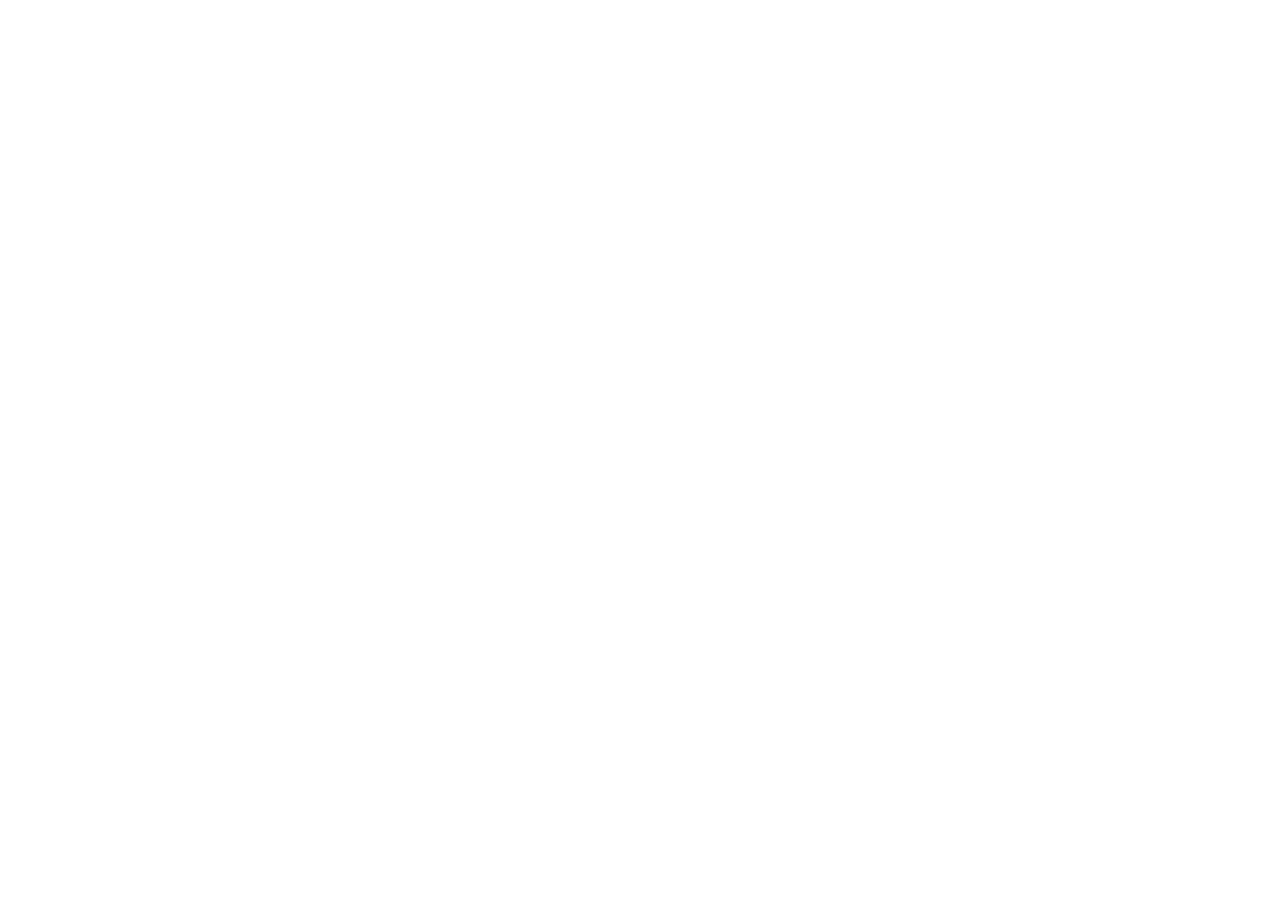
==== index.html @ 433443e3 "Basicos" ====
<!doctype html>
<html lang="es-ES">

<head>
    <title> </title>
    <meta http-equiv="content-type" content="text/html; charset=utf-8">
    <link rel="stylesheet" href="style.css" type="text/css" />
</head>

<body>




</body>
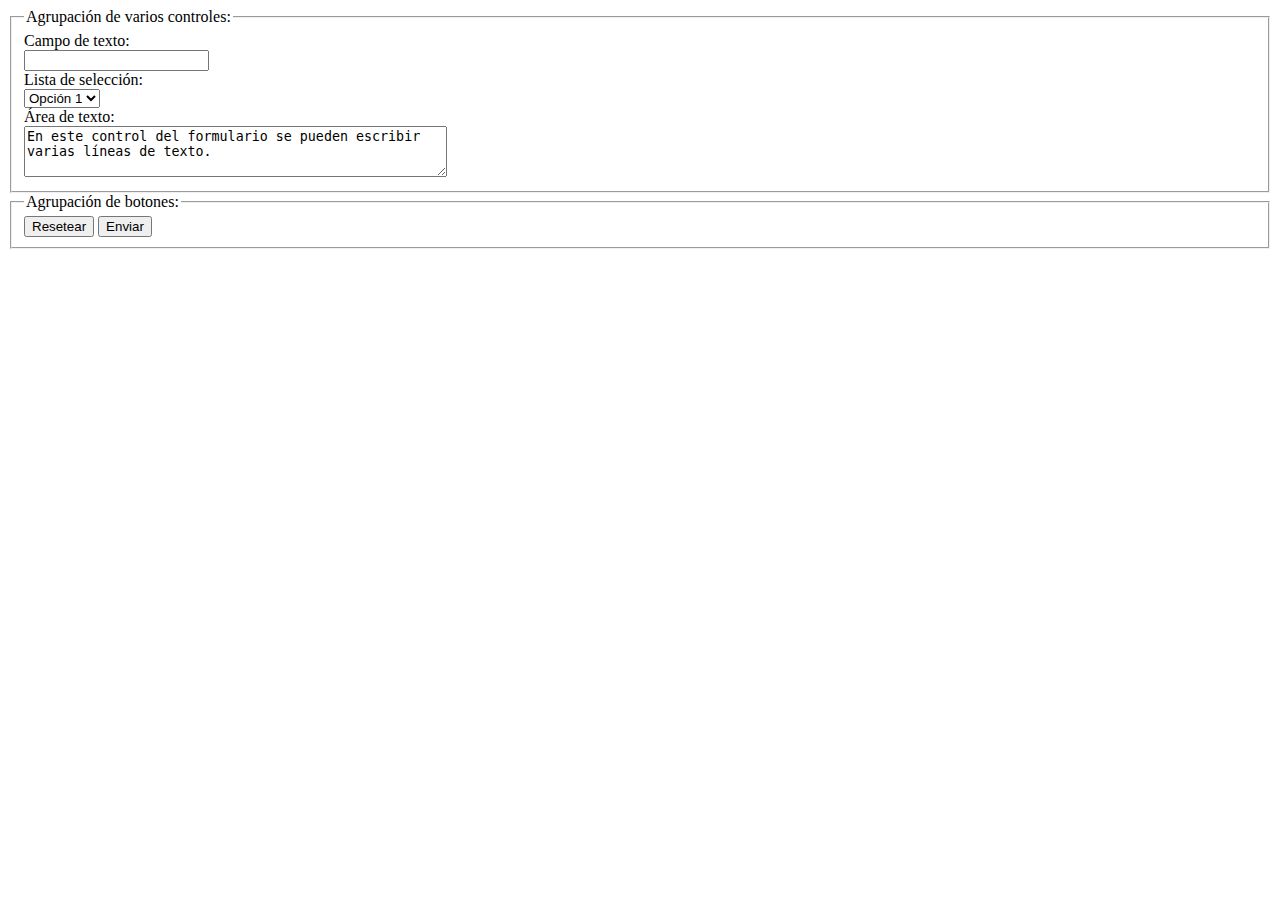
==== commit f6b52a8e: "inicio" ====
--- a/index.html
+++ b/index.html
@@ -1,15 +1,34 @@
-<!doctype html>
+<!DOCTYPE html>
 <html lang="es-ES">
-
-<head>
-    <title> </title>
-    <meta http-equiv="content-type" content="text/html; charset=utf-8">
-    <link rel="stylesheet" href="style.css" type="text/css" />
-</head>
-
-<body>
-
-
-
-
-</body>
+  <head>
+    <meta charset="utf-8">
+    <title>Ejemplo de agrupación de elementos en un formulario</title>
+  </head>
+  <body>
+    <form action="procesar-datos.php" method="post">
+      <fieldset>
+        <legend>Agrupación de varios controles:</legend>
+        Campo de texto:
+        <br>
+        <input type="text" name="campo_de_texto">
+        <br>
+        Lista de selección:
+        <br>
+        <select name="lista_de_seleccion">
+          <option value="opcion1">Opción 1</option>
+          <option value="opcion2">Opción 2</option>
+          <option value="opcion3">Opción 3</option>
+        </select>
+        <br>
+        Área de texto:
+        <br>
+        <textarea name="area_de_texto" rows="3" cols="50">En este control del formulario se pueden escribir varias líneas de texto.</textarea>
+      </fieldset>
+      <fieldset>
+        <legend>Agrupación de botones:</legend>
+        <button type="reset">Resetear</button>
+        <button type="submit">Enviar</button>
+      </fieldset>
+    </form>
+  </body>
+</html>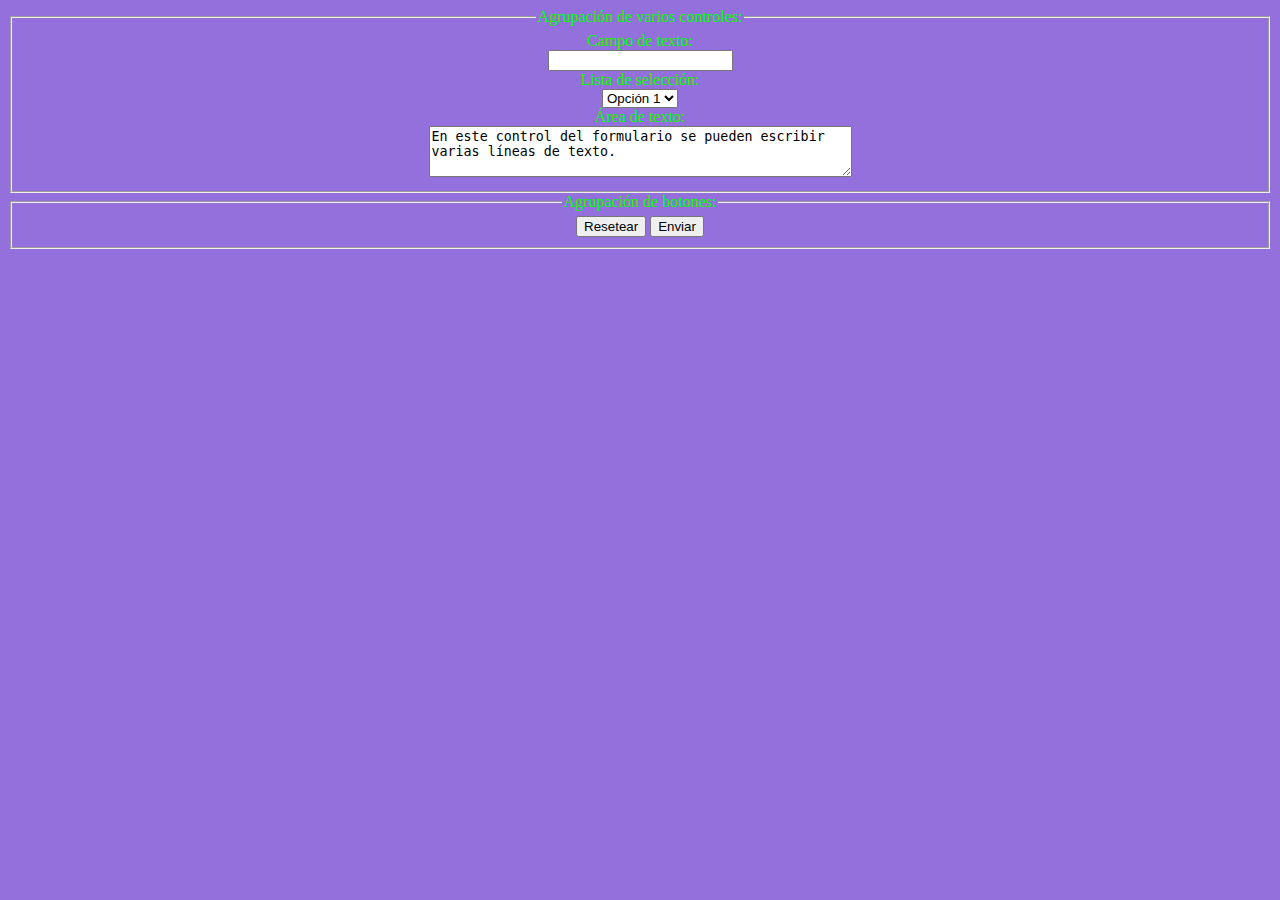
==== commit 6b568d04: "guarfar cosas" ====
--- a/index.html
+++ b/index.html
@@ -1,9 +1,12 @@
-<!DOCTYPE html>
+<!doctype html>
 <html lang="es-ES">
-  <head>
-    <meta charset="utf-8">
-    <title>Ejemplo de agrupación de elementos en un formulario</title>
-  </head>
+
+<head>
+    <title>Formulario. </title>
+    <meta http-equiv="content-type" content="text/html; charset=utf-8">
+    <link rel="stylesheet" href="style.css" type="text/css" />
+    <link href="img/icono.png" type="icono/png" rel="icon">
+</head>
   <body>
     <form action="procesar-datos.php" method="post">
       <fieldset>
--- a/style.css
+++ b/style.css
@@ -0,0 +1,5 @@
+body{
+    text-align: center;
+    background-color:mediumpurple;
+    color:lime;
+}
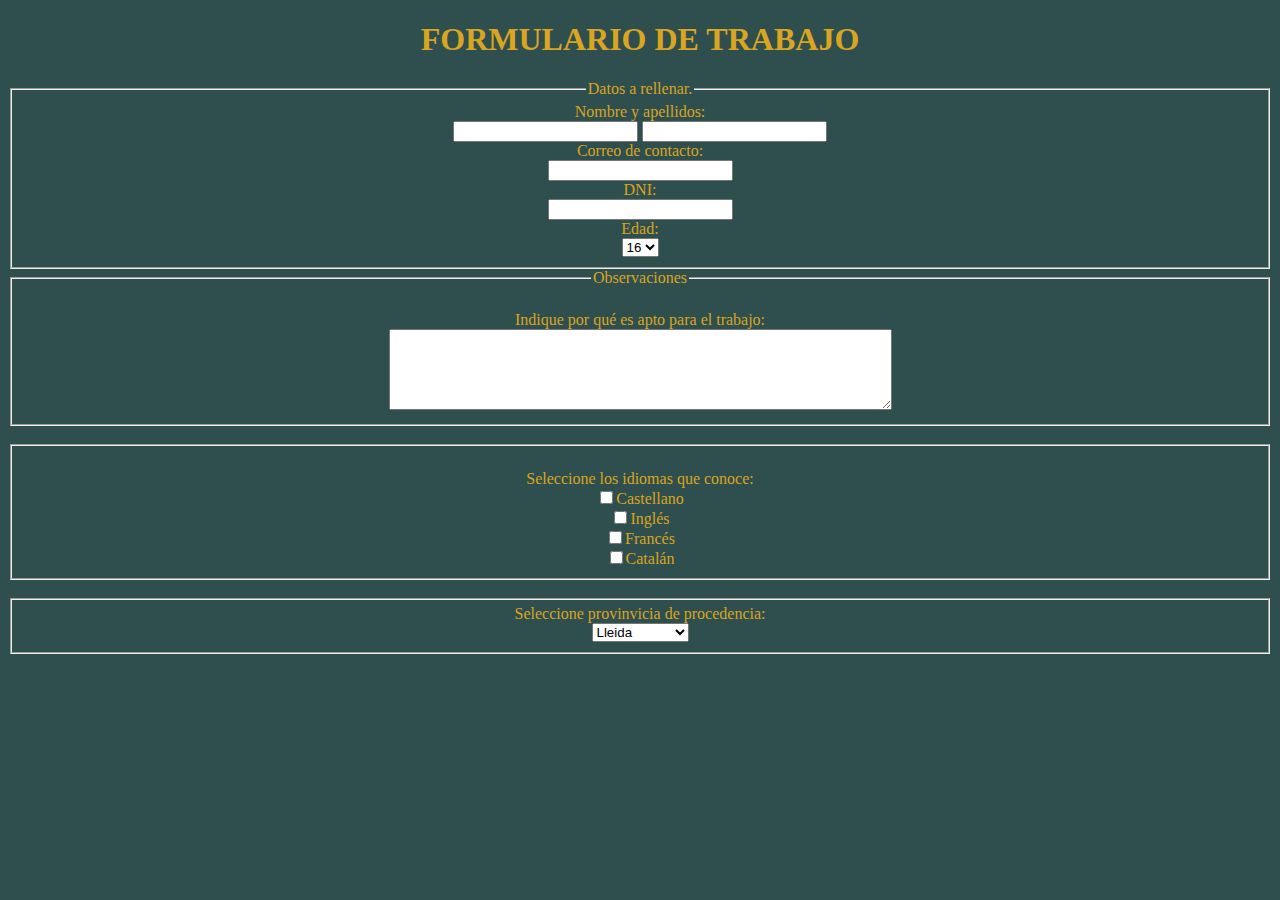
==== commit 7a8fb3f9: "Muchos trabajo duro" ====
--- a/index.html
+++ b/index.html
@@ -1,37 +1,85 @@
-<!doctype html>
+<!DOCTYPE html>
 <html lang="es-ES">
 
-<head>
-    <title>Formulario. </title>
-    <meta http-equiv="content-type" content="text/html; charset=utf-8">
-    <link rel="stylesheet" href="style.css" type="text/css" />
-    <link href="img/icono.png" type="icono/png" rel="icon">
-</head>
-  <body>
-    <form action="procesar-datos.php" method="post">
-      <fieldset>
-        <legend>Agrupación de varios controles:</legend>
-        Campo de texto:
+    <!doctype html>
+    <html lang="es-ES">
+    
+    <head>
+        <title>Formulario. </title>
+        <meta http-equiv="content-type" content="text/html; charset=utf-8">
+        <link rel="stylesheet" href="style.css" type="text/css" />
+        <link href="img/icono.png" type="icono/png" rel="icon">
+    </head>
+<body>
+    <h1>FORMULARIO DE TRABAJO</h1>
+
+    <form>
+        <fieldset>
+            <legend>Datos a rellenar.</legend>
+            Nombre y apellidos:
+            <br>
+            <input type="text" name="campo_de_texto">
+            <input type="text" name="campo_de_texto">
+            <br>
+            <label> Correo de contacto:<br> <input type="text" name="usuario"> </label>
+            <br>
+            DNI:<br>
+            <input type="text" name="campo_de_texto">
+            <br>
+            Edad:
+            <br>
+            <select name="Edad">
+                <option value="1">16</option>
+                <option value="2">17</option>
+                <option value="3">18</option>
+                <option value="4">19</option>
+                <option value="5">20</option>
+                <option value="7">21</option>
+                <option value="8">22</option>
+                <option value="9">23</option>
+                <option value="10">24</option>
+                <option value="11">25</option>
+                <option value="13">26</option>
+                <option value="14">27</option>
+                <option value="15">28</option>
+                <option value="16">29</option>
+                <option value="17">30</option>
+            </select>
+        </fieldset>
+        <fieldset>
+            <legend>Observaciones</legend>
+            <br>
+            Indique por qué es apto para el trabajo:<br>
+            <textarea name="curriculum" rows="5" cols="60"></textarea>
+
+        </fieldset>
+
+
         <br>
-        <input type="text" name="campo_de_texto">
+        <fieldset><br>
+            Seleccione los idiomas que conoce:
+            <br>
+            <input type="checkbox" name="Castellano">Castellano<br>
+            <input type="checkbox" name="Inglés">Inglés<br>
+            <input type="checkbox" name="Francés">Francés<br>
+            <input type="checkbox" name="Catalán">Catalán<br>
+        </fieldset>
         <br>
-        Lista de selección:
+        <fieldset>
+            Seleccione provinvicia de procedencia:
+            <br>
+            <select name="articulo">
+                <optgroup label="Provincias">
+                    <option value="1">Lleida</option>
+                    <option value="2">Barcelona</option>
+                    <option value="3">Girona</option>
+                    <option value="4">Tarragona</option>
+
+        </fieldset>
         <br>
-        <select name="lista_de_seleccion">
-          <option value="opcion1">Opción 1</option>
-          <option value="opcion2">Opción 2</option>
-          <option value="opcion3">Opción 3</option>
-        </select>
-        <br>
-        Área de texto:
-        <br>
-        <textarea name="area_de_texto" rows="3" cols="50">En este control del formulario se pueden escribir varias líneas de texto.</textarea>
-      </fieldset>
-      <fieldset>
-        <legend>Agrupación de botones:</legend>
-        <button type="reset">Resetear</button>
-        <button type="submit">Enviar</button>
-      </fieldset>
+        <button type="submit">Enviar<img src="img/envio.gif" alt="envio"></button>
+        <button type="reset">Borrar<img src="img/papelera.gif" alt="borrado"></button>
     </form>
-  </body>
+</body>
+
 </html>--- a/style.css
+++ b/style.css
@@ -1,5 +1,5 @@
 body{
     text-align: center;
-    background-color:mediumpurple;
-    color:lime;
+    background-color:darkslategray;
+    color:goldenrod;
 }
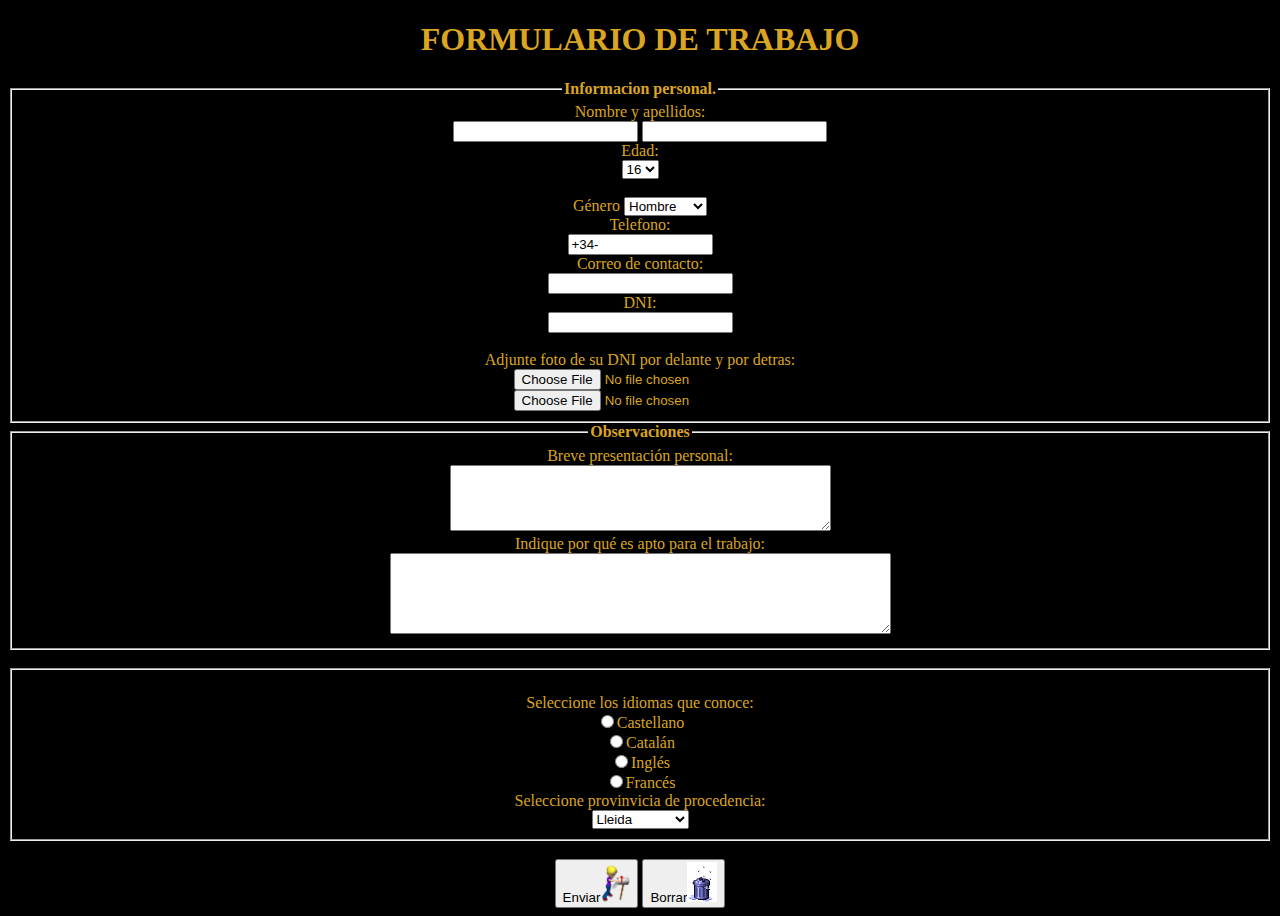
==== commit be6ace80: "ultimos retoques" ====
--- a/index.html
+++ b/index.html
@@ -1,29 +1,25 @@
 <!DOCTYPE html>
 <html lang="es-ES">
 
-    <!doctype html>
-    <html lang="es-ES">
-    
-    <head>
-        <title>Formulario. </title>
-        <meta http-equiv="content-type" content="text/html; charset=utf-8">
-        <link rel="stylesheet" href="style.css" type="text/css" />
-        <link href="img/icono.png" type="icono/png" rel="icon">
-    </head>
+<!doctype html>
+<html lang="es-ES">
+
+<head>
+    <title>Formulario. </title>
+    <meta http-equiv="content-type" content="text/html; charset=utf-8">
+    <link rel="stylesheet" href="style.css" type="text/css" />
+    <link href="img/icono.png" type="icono/png" rel="icon">
+</head>
+
 <body>
     <h1>FORMULARIO DE TRABAJO</h1>
 
     <form>
         <fieldset>
-            <legend>Datos a rellenar.</legend>
+            <legend><strong>Informacion personal.</strong></legend>
             Nombre y apellidos:
             <br>
             <input type="text" name="campo_de_texto">
-            <input type="text" name="campo_de_texto">
-            <br>
-            <label> Correo de contacto:<br> <input type="text" name="usuario"> </label>
-            <br>
-            DNI:<br>
             <input type="text" name="campo_de_texto">
             <br>
             Edad:
@@ -45,9 +41,35 @@
                 <option value="16">29</option>
                 <option value="17">30</option>
             </select>
+            <br>
+            <br>
+            Género
+            <select name="genero">
+                <option value="hombre">Hombre
+                <option value="mujer">Mujer
+                <option value="no binario">No binario
+                <option value="otros">Otros
+            </select>
+            <br>
+            Telefono:
+            <br>
+            <input type="text" value="+34-" name="telefono" size="15"><br>
+            <label> Correo de contacto:<br> <input type="text" name="usuario"> </label>
+            <br>
+            DNI:<br>
+            <input type="text" name="campo_de_texto">
+            <br>
+            <br>
+            Adjunte foto de su DNI por delante y por detras:<br>
+            <input type="file" name="foto"><br>
+            <input type="file" name="foto">
+            <br>
+
         </fieldset>
-        <fieldset>
-            <legend>Observaciones</legend>
+        <fieldset class="class2">
+            <legend><strong>Observaciones</strong></legend>
+            Breve presentación personal:<br>
+            <textarea name="presentation" rows="4" cols="45"></textarea>
             <br>
             Indique por qué es apto para el trabajo:<br>
             <textarea name="curriculum" rows="5" cols="60"></textarea>
@@ -57,15 +79,13 @@
 
         <br>
         <fieldset><br>
+
             Seleccione los idiomas que conoce:
             <br>
-            <input type="checkbox" name="Castellano">Castellano<br>
-            <input type="checkbox" name="Inglés">Inglés<br>
-            <input type="checkbox" name="Francés">Francés<br>
-            <input type="checkbox" name="Catalán">Catalán<br>
-        </fieldset>
-        <br>
-        <fieldset>
+            <input type="radio" name="Castellano">Castellano<br>
+            <input type="radio" name="Catalán">Catalán<br>
+            <input type="radio" name="Inglés">Inglés<br>
+            <input type="radio" name="Francés">Francés<br>
             Seleccione provinvicia de procedencia:
             <br>
             <select name="articulo">
@@ -74,11 +94,14 @@
                     <option value="2">Barcelona</option>
                     <option value="3">Girona</option>
                     <option value="4">Tarragona</option>
+                </optgroup>
+            </select>
 
         </fieldset>
         <br>
-        <button type="submit">Enviar<img src="img/envio.gif" alt="envio"></button>
-        <button type="reset">Borrar<img src="img/papelera.gif" alt="borrado"></button>
+
+        <button type="submit"><a href="./final.html"></a>Enviar<img class="class1" src="img/envio.gif" alt="envio"></button>
+        <button type="reset">Borrar<img class="class1" src="img/papelera.gif" alt="borrado"></button>
     </form>
 </body>
 
--- a/style.css
+++ b/style.css
@@ -1,5 +1,15 @@
-body{
+body {
     text-align: center;
-    background-color:darkslategray;
-    color:goldenrod;
+    background-color:black;
+    color: goldenrod;
+    background-image: url(https://mlbrrascohqa.i.optimole.com/3v6ijEA-rWUefk0h/w:400/h:auto/q:auto/https://www.orph.eus/wp-content/uploads/2021/02/ajuntament-girona-logo.png);
 }
+
+.class2 {
+    fill: darkslategray;
+}
+
+.class1 {
+    width: 30px;
+    height: 40px;
+}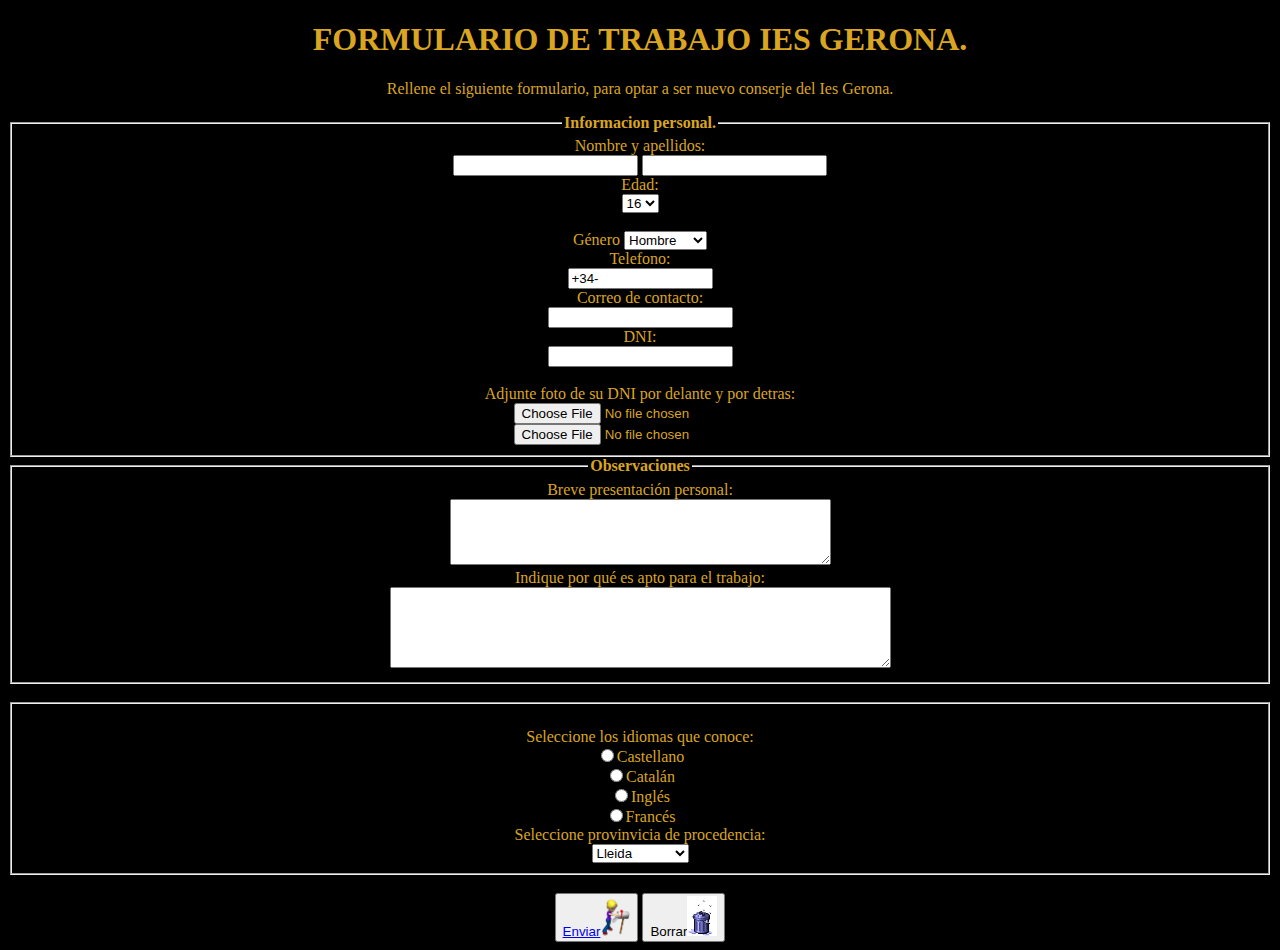
==== commit d08fba3b: "Añadir icono" ====
--- a/index.html
+++ b/index.html
@@ -5,15 +5,15 @@
 <html lang="es-ES">
 
 <head>
-    <title>Formulario. </title>
+    <title>Formulario conserje Ies Gerona. </title>
     <meta http-equiv="content-type" content="text/html; charset=utf-8">
     <link rel="stylesheet" href="style.css" type="text/css" />
     <link href="img/icono.png" type="icono/png" rel="icon">
 </head>
 
 <body>
-    <h1>FORMULARIO DE TRABAJO</h1>
-
+    <h1>FORMULARIO DE TRABAJO IES GERONA.</h1>
+    <p>Rellene el siguiente formulario, para optar a ser nuevo conserje del Ies Gerona. </p>
     <form>
         <fieldset>
             <legend><strong>Informacion personal.</strong></legend>
@@ -100,7 +100,8 @@
         </fieldset>
         <br>
 
-        <button type="submit"><a href="./final.html"></a>Enviar<img class="class1" src="img/envio.gif" alt="envio"></button>
+        <button type="submit"><a href="./enviado.html">Enviar<img class="class1" src="img/envio.gif"
+                alt="envio"></a></button>
         <button type="reset">Borrar<img class="class1" src="img/papelera.gif" alt="borrado"></button>
     </form>
 </body>
--- a/style.css
+++ b/style.css
@@ -12,4 +12,7 @@
 .class1 {
     width: 30px;
     height: 40px;
+}
+.class3{
+    text-align: right;
 }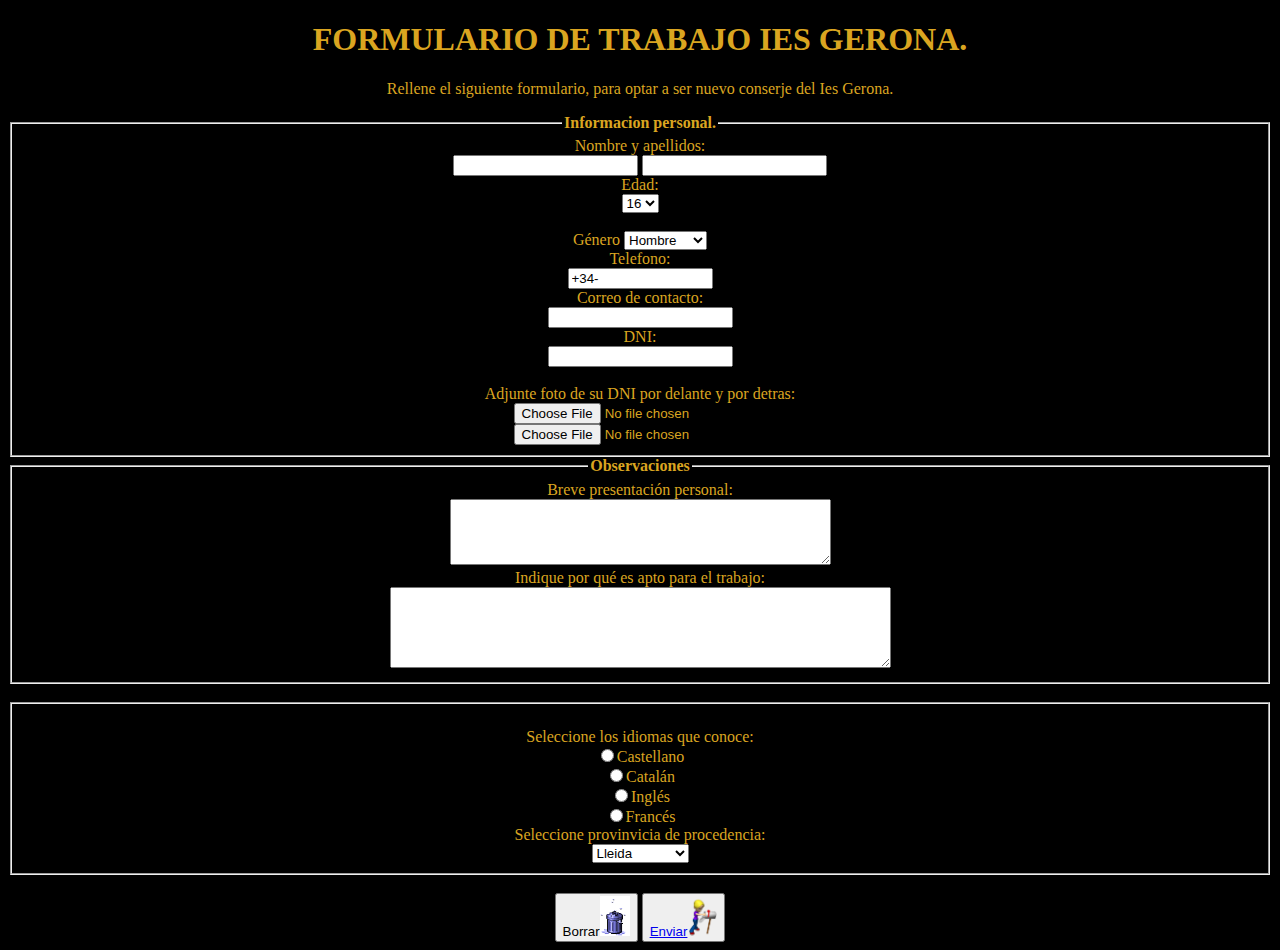
==== commit 371947b6: "fin" ====
--- a/index.html
+++ b/index.html
@@ -99,10 +99,10 @@
 
         </fieldset>
         <br>
+        <button type="reset">Borrar<img class="class1" src="img/papelera.gif" alt="borrado"></button>
+        <button type="submit"><a href="./enviado.html">Enviar<img class="class1" src="img/envio.gif"
+                    alt="envio"></a></button>
 
-        <button type="submit"><a href="./enviado.html">Enviar<img class="class1" src="img/envio.gif"
-                alt="envio"></a></button>
-        <button type="reset">Borrar<img class="class1" src="img/papelera.gif" alt="borrado"></button>
     </form>
 </body>
 
--- a/style.css
+++ b/style.css
@@ -1,6 +1,6 @@
 body {
     text-align: center;
-    background-color:black;
+    background-color: black;
     color: goldenrod;
     background-image: url(https://mlbrrascohqa.i.optimole.com/3v6ijEA-rWUefk0h/w:400/h:auto/q:auto/https://www.orph.eus/wp-content/uploads/2021/02/ajuntament-girona-logo.png);
 }
@@ -13,6 +13,20 @@
     width: 30px;
     height: 40px;
 }
-.class3{
+
+.class3 {
     text-align: right;
+}
+
+.class4 {
+    width: 1.1cm;
+    height: 1cm;
+}
+
+.class5 {
+    font-size: xx-large;
+}
+
+.class6 {
+    font-size: x-large;
 }